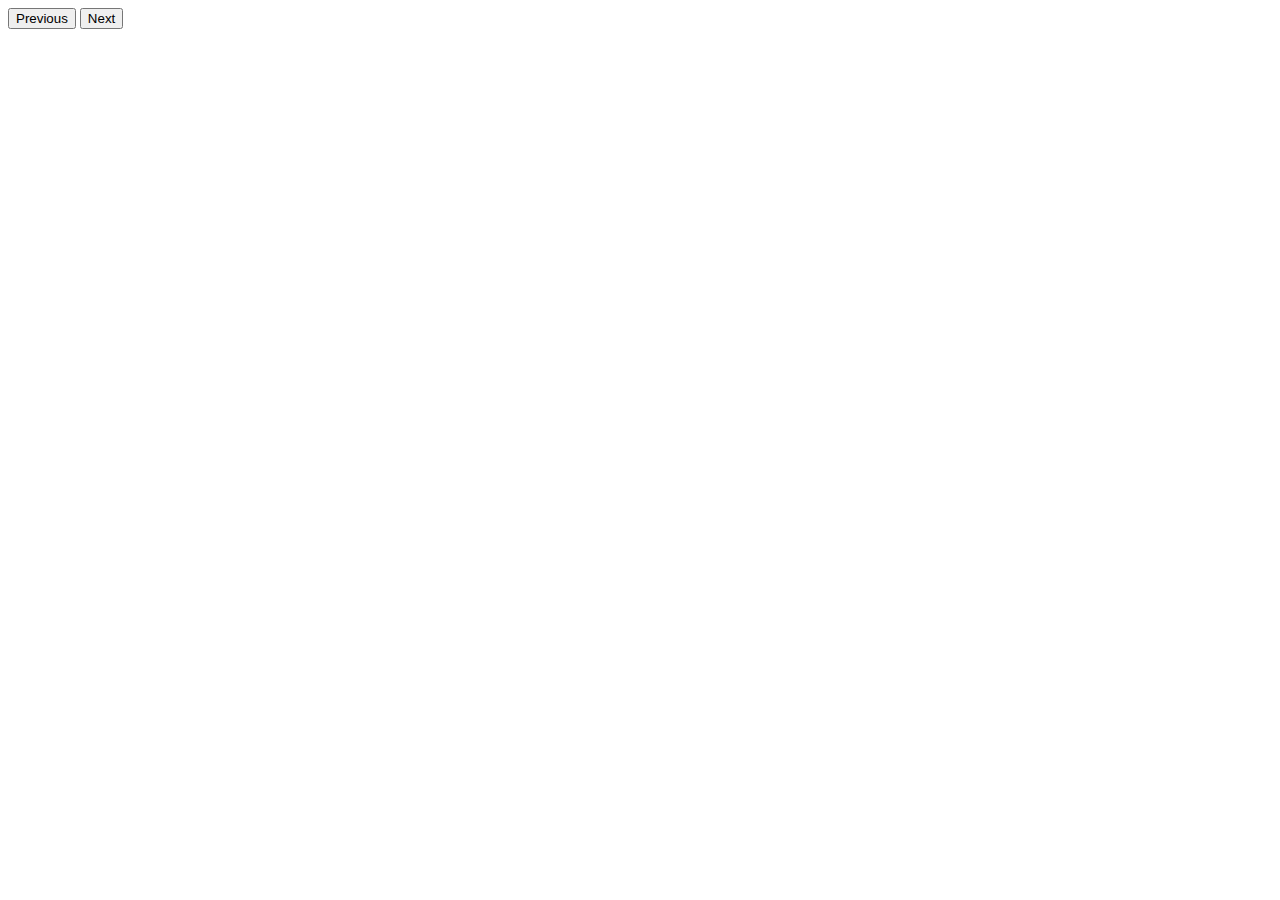
==== app/templates/index.html @ 4c283777 "creating a standalone html version... that failed... but maybe we keep it" ====
<!doctype html>
<html lang="en">

  <head>
    <meta charset="utf-8">
    <meta name="viewport" content="width=device-width, initial-scale=1">
    <title>WIDGETS</title>
    <link href="./static/css/bootstrap.min.css" rel="stylesheet">
    <link rel="stylesheet" href="./static/css/styles.css">
  </head>

  <body class="clock-bg m-auto">
    
    <div id="carouselExample" class="carousel slide clock-fade-in top-50 start-50 translate-middle" data-bs-ride="carousel" data-bs-touch="true" data-bs-interval="9000000000">
      <div class="carousel-inner">

        <!-- SPINNER -->
        <div class="carousel-item active">
          <div class="min-vh-100 m-0 p-0 d-flex position-relative">
            <div id="spinner-container" class="" style="z-index: 0;" hidden draggable="false">
              <img id="spinner" src="./static/media/WaitingDiscOnlyLarge2.png" draggable="false">
            </div>
          </div>
        </div>

        <!-- CLOCK -->
        <div class="carousel-item">
          <div class="min-vh-100 m-0 p-0 d-flex position-relative" draggable="false">
            <div id="clock" class="" draggable="false">
            </div>
          </div>
        </div>

        <!-- MOON -->
        <div class="carousel-item">
          <div class="">
            <div id="moon" class="">
            </div>
          </div>
        </div>
      </div>
      
      <button class="carousel-control-prev" type="button" data-bs-target="#carouselExample" data-bs-slide="prev">
        <span class="visually-hidden">Previous</span>
      </button>
      
      <button class="carousel-control-next" type="button" data-bs-target="#carouselExample" data-bs-slide="next">
        <span class="visually-hidden">Next</span>
      </button>
    </div>

    <!-- GLSL vertex shader for the moon -->
    <script id="norm-vert-shader" type="x-shader/x-vertex">
      attribute vec4 tangent;
      
      uniform vec2 uvScale;
      uniform vec3 lightPosition;

      varying vec2 vUv;
      varying mat3 tbn;
      varying vec3 vLightVector;

      void main() {
          vUv = uvScale * uv;

          /** Create tangent-binormal-normal matrix used to transform
              coordinates from object space to tangent space */
          vec3 vNormal = normalize(normalMatrix * normal);
          vec3 vTangent = normalize( normalMatrix * tangent.xyz );
          vec3 vBinormal = normalize(cross( vNormal, vTangent ) * tangent.w);
          tbn = mat3(vTangent, vBinormal, vNormal);

          /** Calculate the vertex-to-light vector */
          vec4 lightVector = viewMatrix * vec4(lightPosition, 1.0);
          vec4 modelViewPosition = modelViewMatrix * vec4(position, 1.0);
          vLightVector = normalize(lightVector.xyz - modelViewPosition.xyz);

          gl_Position = projectionMatrix * modelViewMatrix * vec4(position, 1.0);
      }
    </script>

    <!-- GLSL fragment shader for the moon -->
    <script id="norm-frag-shader" type="x-shader/x-fragment">
      uniform sampler2D textureMap;
      uniform sampler2D normalMap;
      
      varying vec2 vUv;
      varying mat3 tbn;
      varying vec3 vLightVector;
      
      void main() {
          /** Transform texture coordinate of normal map to a range (-1, 1) */
          vec3 normalCoordinate = texture2D(normalMap, vUv).xyz * 2.0 - 1.0;


          /** Transform the normal vector in the RGB channels to tangent space */
          vec3 normal = normalize(tbn * normalCoordinate.rgb);

          /** Lighting intensity is calculated as dot of normal vector and 
              the vertex-to-light vector */
          float intensity = max(0.015, 1.35 * dot(normal, vLightVector));
          vec4 lighting = vec4(intensity, intensity, intensity, 1.0);

          /** Final color is calculated with the lighting applied */
          gl_FragColor = texture2D(textureMap, vUv) * lighting;
      }
    </script>

    <script src="./static/js/bootstrap.bundle.min.js"></script>
    <script type="text/javascript" src="./static/js/three.min.js"></script>

    <script src="./static/js/common.js"></script>
    <script src="./static/js/spinner.js"></script>
    <script src="./static/js/clock.js"></script>
    <script src="./static/js/moon.js"></script>

  </body>

</html>
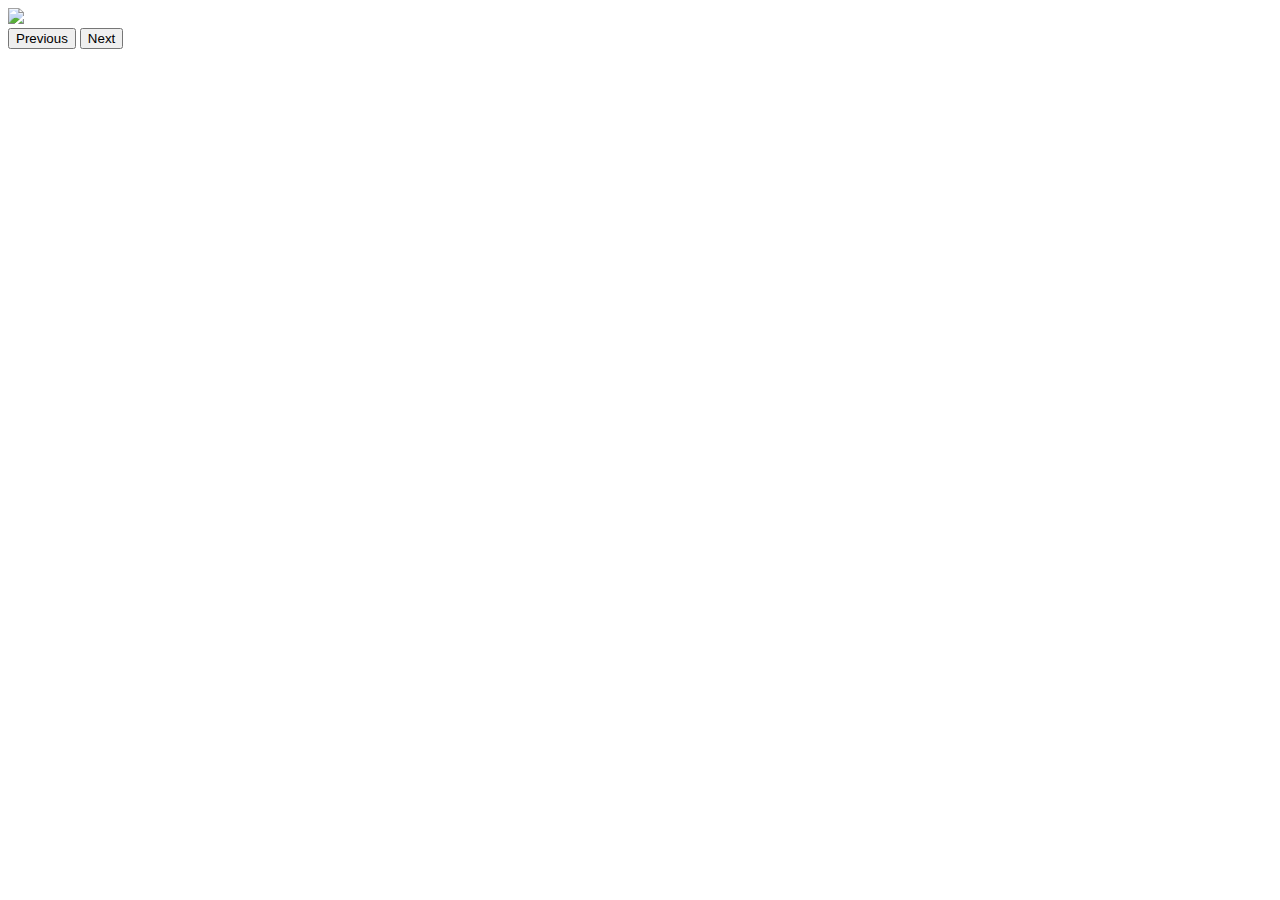
==== commit b2a41d09: "visible buttons" ====
--- a/app/templates/index.html
+++ b/app/templates/index.html
@@ -11,13 +11,13 @@
 
   <body class="clock-bg m-auto">
     
-    <div id="carouselExample" class="carousel slide clock-fade-in top-50 start-50 translate-middle" data-bs-ride="carousel" data-bs-touch="true" data-bs-interval="9000000000">
+    <div id="carouselExample" class="carousel slide clock-fade-in" data-bs-ride="carousel" data-bs-touch="true" data-bs-interval="9000000000">
       <div class="carousel-inner">
 
         <!-- SPINNER -->
         <div class="carousel-item active">
           <div class="min-vh-100 m-0 p-0 d-flex position-relative">
-            <div id="spinner-container" class="" style="z-index: 0;" hidden draggable="false">
+            <div id="spinner-container" draggable="false">
               <img id="spinner" src="./static/media/WaitingDiscOnlyLarge2.png" draggable="false">
             </div>
           </div>
@@ -26,26 +26,26 @@
         <!-- CLOCK -->
         <div class="carousel-item">
           <div class="min-vh-100 m-0 p-0 d-flex position-relative" draggable="false">
-            <div id="clock" class="" draggable="false">
+            <div id="clock" draggable="false">
             </div>
           </div>
         </div>
 
         <!-- MOON -->
         <div class="carousel-item">
-          <div class="">
-            <div id="moon" class="">
+          <div class="min-vh-100 m-0 p-0 d-flex position-relative">
+            <div id="moon" draggable="false">
             </div>
           </div>
         </div>
       </div>
       
       <button class="carousel-control-prev" type="button" data-bs-target="#carouselExample" data-bs-slide="prev">
-        <span class="visually-hidden">Previous</span>
+        <span class="">Previous</span>
       </button>
       
       <button class="carousel-control-next" type="button" data-bs-target="#carouselExample" data-bs-slide="next">
-        <span class="visually-hidden">Next</span>
+        <span class="">Next</span>
       </button>
     </div>
 
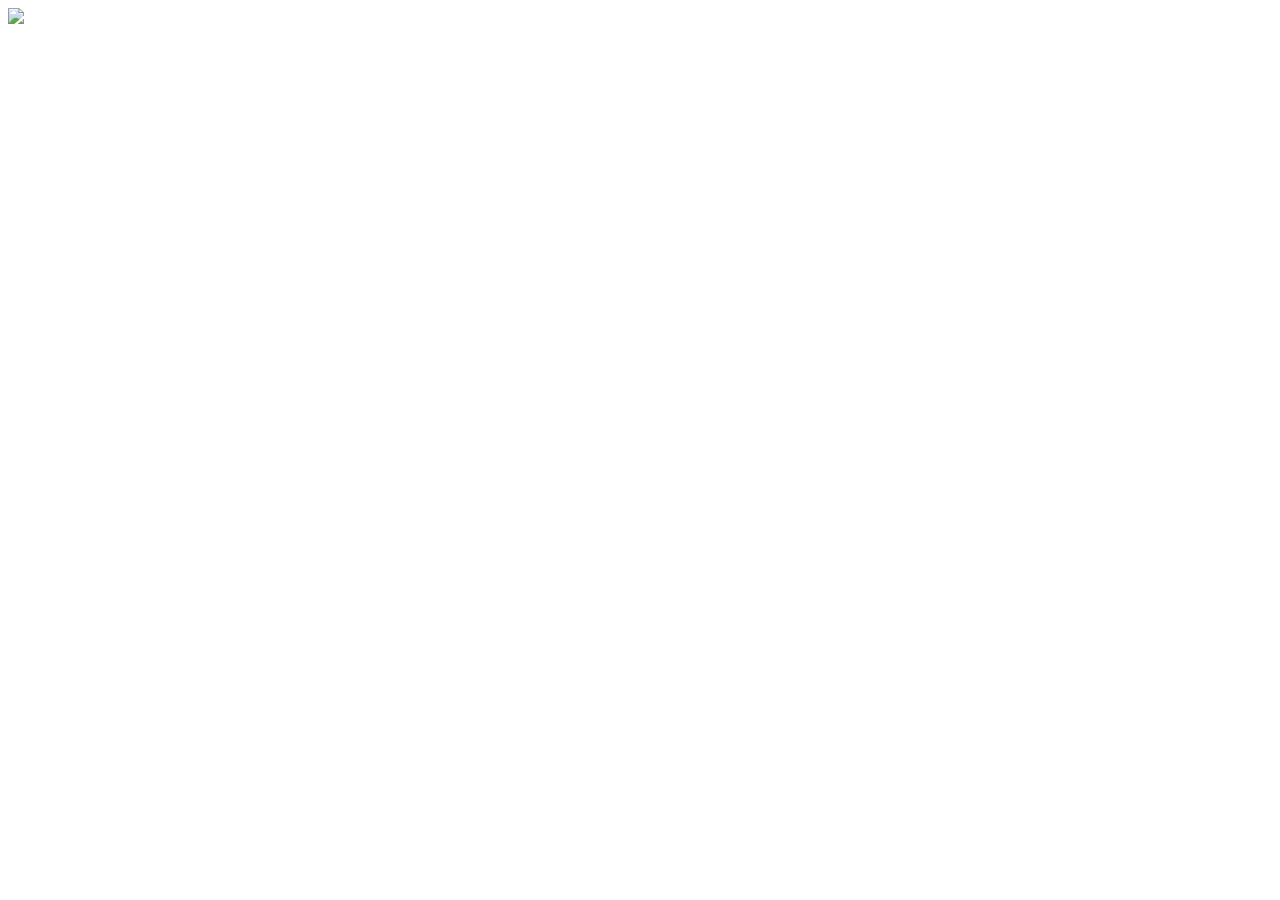
==== commit a647a057: "clean up of old gl moon stuff + adding set time feature" ====
--- a/app/templates/index.html
+++ b/app/templates/index.html
@@ -4,116 +4,79 @@
   <head>
     <meta charset="utf-8">
     <meta name="viewport" content="width=device-width, initial-scale=1">
-    <title>WIDGETS</title>
+    <title>Kane Widgets</title>
+
     <link href="./static/css/bootstrap.min.css" rel="stylesheet">
+    <link href="./static/css/swiper-bundle.css" rel="stylesheet">
     <link rel="stylesheet" href="./static/css/styles.css">
+
   </head>
 
-  <body class="clock-bg m-auto">
-    
-    <div id="carouselExample" class="carousel slide clock-fade-in" data-bs-ride="carousel" data-bs-touch="true" data-bs-interval="9000000000">
-      <div class="carousel-inner">
+  <body id="frame" class="clock-bg m-auto">
+    <!-- https://swiperjs.com/ -->
+    <!-- Slider main container -->
+    <div class="swiper">
 
-        <!-- SPINNER -->
-        <div class="carousel-item active">
+      <!-- Additional required wrapper -->
+      <div class="swiper-wrapper">
+
+        <!-- Slides -->
+        <div class="swiper-slide">
           <div class="min-vh-100 m-0 p-0 d-flex position-relative">
-            <div id="spinner-container" draggable="false">
-              <img id="spinner" src="./static/media/WaitingDiscOnlyLarge2.png" draggable="false">
+            <div id="spinner-container" class="position-absolute top-50 start-50 translate-middle">
+              <img id="spinner" class="fade-in" src="./static/media/WaitingDiscOnlyLarge2.png">
             </div>
           </div>
         </div>
 
-        <!-- CLOCK -->
-        <div class="carousel-item">
-          <div class="min-vh-100 m-0 p-0 d-flex position-relative" draggable="false">
-            <div id="clock" draggable="false">
+        <div class="swiper-slide">
+          <div class="min-vh-100 m-0 p-0 d-flex position-relative">
+            <div id="clock" class="position-absolute top-50 start-50 translate-middle">
             </div>
           </div>
         </div>
 
-        <!-- MOON -->
-        <div class="carousel-item">
+        <div class="swiper-slide">
+          <div id="moon" class="min-vh-100 m-0 p-0 d-flex position-relative">
+          </div>
+        </div>
+
+        <div class="swiper-slide">
           <div class="min-vh-100 m-0 p-0 d-flex position-relative">
-            <div id="moon" draggable="false">
+            <div id="set-time" class="position-absolute top-50 start-50 translate-middle">
             </div>
           </div>
         </div>
+
       </div>
-      
-      <button class="carousel-control-prev" type="button" data-bs-target="#carouselExample" data-bs-slide="prev">
-        <span class="">Previous</span>
-      </button>
-      
-      <button class="carousel-control-next" type="button" data-bs-target="#carouselExample" data-bs-slide="next">
-        <span class="">Next</span>
-      </button>
+
+      <!-- If we need pagination -->
+      <!-- <div class="swiper-pagination"></div> -->
+
+      <!-- If we need navigation buttons -->
+      <!-- <div class="swiper-button-prev"></div> -->
+      <!-- <div class="swiper-button-next"></div> -->
+
+      <!-- If we need scrollbar -->
+      <!-- <div class="swiper-scrollbar"></div> -->
+
     </div>
 
-    <!-- GLSL vertex shader for the moon -->
-    <script id="norm-vert-shader" type="x-shader/x-vertex">
-      attribute vec4 tangent;
-      
-      uniform vec2 uvScale;
-      uniform vec3 lightPosition;
+    <!-- Javascript Files -->
+    <!-- Vendor -->
+    <script type="text/javascript" src="./static/js/bootstrap.bundle.min.js"></script>
+    <script type="text/javascript" src="./static/js/swiper-bundle.js"></script>
+    <script type="text/javascript" src="./static/js/swiper.js"></script>
+    <script type="text/javascript" src="./static/js/suncalc.js"></script>
 
-      varying vec2 vUv;
-      varying mat3 tbn;
-      varying vec3 vLightVector;
-
-      void main() {
-          vUv = uvScale * uv;
-
-          /** Create tangent-binormal-normal matrix used to transform
-              coordinates from object space to tangent space */
-          vec3 vNormal = normalize(normalMatrix * normal);
-          vec3 vTangent = normalize( normalMatrix * tangent.xyz );
-          vec3 vBinormal = normalize(cross( vNormal, vTangent ) * tangent.w);
-          tbn = mat3(vTangent, vBinormal, vNormal);
-
-          /** Calculate the vertex-to-light vector */
-          vec4 lightVector = viewMatrix * vec4(lightPosition, 1.0);
-          vec4 modelViewPosition = modelViewMatrix * vec4(position, 1.0);
-          vLightVector = normalize(lightVector.xyz - modelViewPosition.xyz);
-
-          gl_Position = projectionMatrix * modelViewMatrix * vec4(position, 1.0);
-      }
-    </script>
-
-    <!-- GLSL fragment shader for the moon -->
-    <script id="norm-frag-shader" type="x-shader/x-fragment">
-      uniform sampler2D textureMap;
-      uniform sampler2D normalMap;
-      
-      varying vec2 vUv;
-      varying mat3 tbn;
-      varying vec3 vLightVector;
-      
-      void main() {
-          /** Transform texture coordinate of normal map to a range (-1, 1) */
-          vec3 normalCoordinate = texture2D(normalMap, vUv).xyz * 2.0 - 1.0;
-
-
-          /** Transform the normal vector in the RGB channels to tangent space */
-          vec3 normal = normalize(tbn * normalCoordinate.rgb);
-
-          /** Lighting intensity is calculated as dot of normal vector and 
-              the vertex-to-light vector */
-          float intensity = max(0.015, 1.35 * dot(normal, vLightVector));
-          vec4 lighting = vec4(intensity, intensity, intensity, 1.0);
-
-          /** Final color is calculated with the lighting applied */
-          gl_FragColor = texture2D(textureMap, vUv) * lighting;
-      }
-    </script>
-
-    <script src="./static/js/bootstrap.bundle.min.js"></script>
-    <script type="text/javascript" src="./static/js/three.min.js"></script>
-
-    <script src="./static/js/common.js"></script>
-    <script src="./static/js/spinner.js"></script>
-    <script src="./static/js/clock.js"></script>
-    <script src="./static/js/moon.js"></script>
+    <!-- Custom/Core -->
+    <script type="text/javascript" src="./static/js/common.js"></script>
+    <script type="text/javascript" src="./static/js/spinner.js"></script>
+    <script type="text/javascript" src="./static/js/clock.js"></script>
+    <script type="text/javascript" src="./static/js/moon.js"></script>
+    <script type="text/javascript" src="./static/js/set-time.js"></script>
+    
 
   </body>
 
-</html>+</html>
